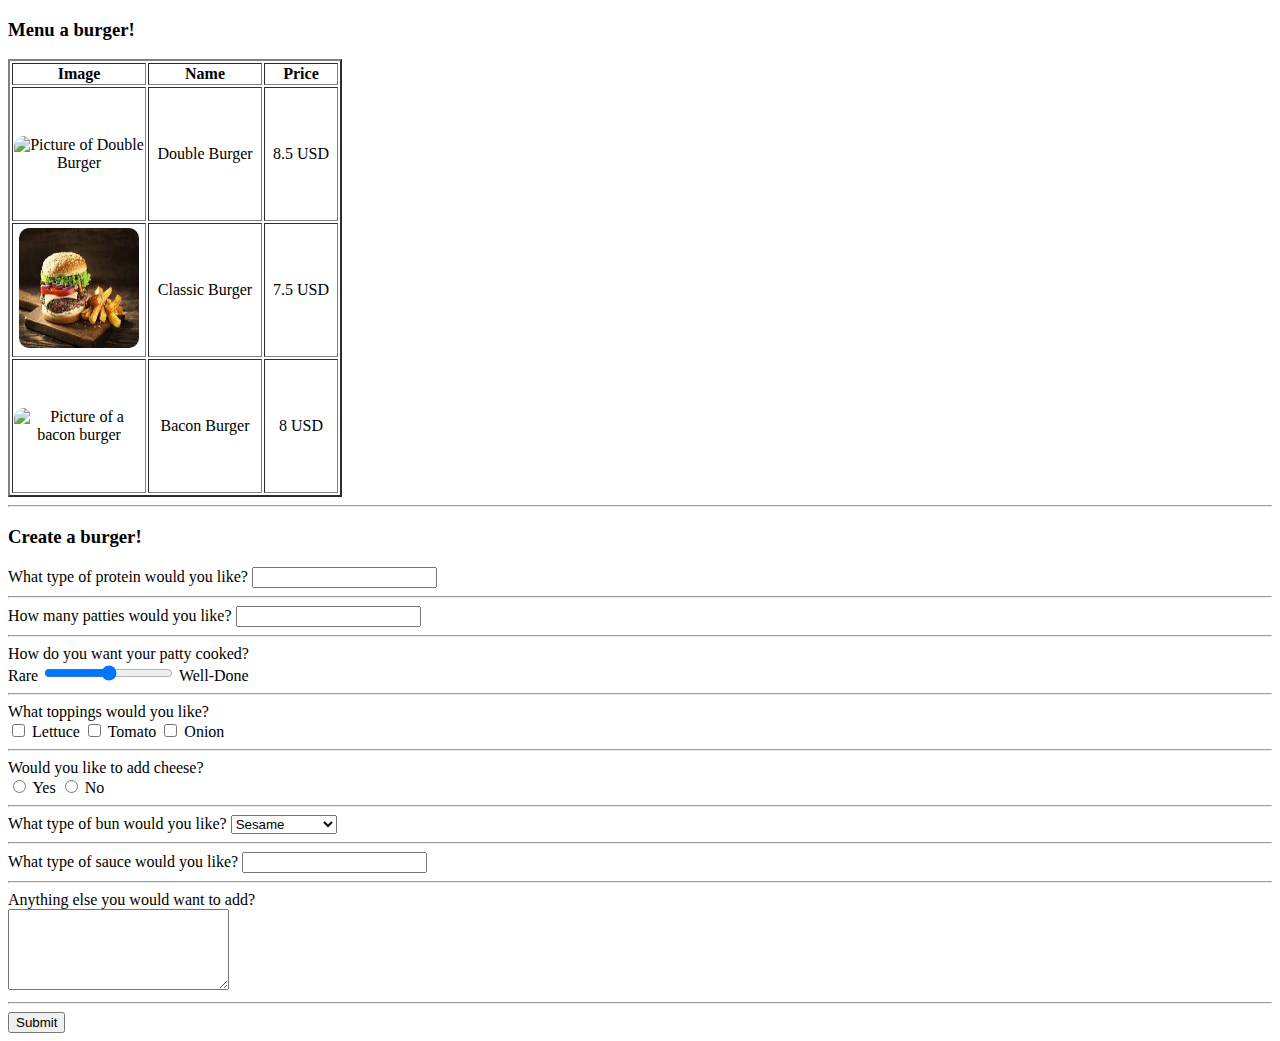
==== BurgerMenu.html @ a3250071 "First Burger Menu" ====
<!DOCTYPE html>
<html lang="en">
  <head>
    <meta charset="UTF-8" />
    <meta http-equiv="X-UA-Compatible" content="IE=edge" />
    <meta name="viewport" content="width=device-width, initial-scale=1.0" />
    <title>Christina's Burger Menu</title>
  </head>
  <body>
    <header>
      <div>
        <h3>Menu a burger!</h3>
      </div>
    </header>

    <main>
      <div>
        <table
          border="
        2"
        >
          <thead>
            <tr>
              <td align="center"><strong>Image</strong></td>
              <td align="center"><strong>Name</strong></td>
              <td align="center"><strong>Price</strong></td>
            </tr>
          </thead>

          <tbody>
            <tr>
              <td style="width: 130px; height: 130px" align="center">
                <img style="border-radius:10px ;"
                src="https://www.kitchensanctuary.com/wp-content/uploads/2021/05/Double-Cheeseburger-square-FS-42.jpg"
                alt="Picture of Double Burger " height="120px" width="120px"
              </td>
              <td style="width: 110px" align="center">Double Burger</td>
              <td style="width: 70px" align="center">8.5 USD</td>
            </tr>
            <tr>
              <td style="width: 130px; height: 130px" align="center">
                <img style="border-radius:10px ;"
                src="[data-uri]"
                alt="Picture of Classic Burger " height="120px" width="120px"
              </td>
              <td style="width: 110px" align="center">Classic Burger</td>
              <td style="width: 70px" align="center">7.5 USD</td>
            </tr>
            <tr>
              <td style="width: 130px; height: 130px" align="center">
                <img style="border-radius:10px ;"
                src="[data-uri]
                O
                 TZaNYsoK7RgCCFR5V6rtW0eYo6coaVfSINKma9mu7XIHgO3SnXUDSBzExwM+4ssUzQqGIgomz2lbjeiOEzpCuNLWD7PJnxKIEWolleSgKubT70MVHTFNxJ3GFypTowU0NYhJG4pe7UO61oTwCZ/3G/0FMCcuQU6YpXxmDU07oUSriCeRmB1p1z6rQDUAjeN6VoNYX2Q9LMVBWHnyor9ntfeoqY24H6f3odUqixwQz7Ny4/[base64]/nUutQNEyCmmPzq9h+Koz3AJfZUg7kSk/wAqh8JH6uJrIh6Tcf8AHGtLb9qJSxbm2cvVKC5hgO0T7BUgAJOyucg3FN7HagJw4cU4kuETpTvO0EVDH9ig6pbyXQkqUTpI4zf339aFsZSllWhxSRNWTiA2mHxqNO9Ep9G4asZBuNY/pAHcwJd7/uyHJkkGin77P/zK9qaGMiQdgCDxFXfu0j+QUIYgPuWnzRHYPCjQ+yMdqMmn+IgeYpZw+IU2oAggcJFPGcYkpI5E3q1WCbdA1JBHWlH0RUqOY3ZHruUanicjBnuFR2fzPWAlW/CjjzKVAgiZrCcMlIgADyoaxmakO92o2OxNMU6nUNFOrebfo/aVeOtcXMttV+OwegdOFZsMriN6LOrDiSOnzoJh1wSDwpDE02srtLdCPLnYitcXMM6o1hcXztU8wwqXk8lj4T+B6UBzfNgynwgKcV8KevXp+RpYx3ajFpUNLiB/TpTvyk71SbTJp9q4PqsspPcZamF56N99rfrhVanwdj70s4HtcgyjFJCHSSe+uUEq4KQI0ACBImYvFas07TpaX3amQr/6jahBQR4SP5jEcbzvSj8LUJIB7p2+MfvgE60kGMt/jf3I0ogjhbka9KbUBR2hw3eBKlKROmFLTpSdV5O+kbXMb0bwuPZdsl5smYhKhc8IB3BHvFqUdQrASWlGNQDh3rxIIqXfdRWj/D1SDPzqJyxfCPehBlXcfJa62mdoVScUoGOH651Z9qJ/LpVn+HK5Cd4FTGBXG3nXnirtB9VzrafBZPtBO/S8VswuIg3kjje9SbwKwJCZqTeDVMaSPShxVa4OAM9xXnVWEEKxnEC5mr/tKRHWoHLiRb6ivF4MiLb7Uy04po/FAL6ZOqkrFD/j8aknE2kH0qBaKRHhvzIG/nXycIZjaa2KuJmzfSPVezU96taxIOxrxx+ZFeLwUbCrk4VW0EUQPxLuyRzuWC+mLhYHsQR5/wDFYVpUfXrv+dG14MG8gAbk7+1Zl4NMkapNvnN/K1K1MPiSbid3PMozMTTCCqw5F4q5hkqPX2oh9nNxIHLr5VScxZZhClalKEwi5ABPLrPtXKWGquIzggIr8awNJlC8Y+tB0ASLcOJFLuaYQrkkGa15qvEPrV3QUlMmCbGOFuFZ8N2KxK7qeUPU09RpOJs7TZc/paodN0qbfx9UFl9ky24pI87e21X/AL0Yv+dP+2mEfs/WU/5pJ5Krz/0/X/TTkx+QnuC5U6bovMlo8Z+kz5o9qRPEUUypyW0npSq6o6ZBnnR7JlfwxSeGqHriSNim1WDq44ootdAe0uHlGtPxC9FnFWrBizKVDpR6zszCCgUpY4FBMjz0mATRbFsk/wARs34jnXOcLidKz/qP1pvynM7RNKVW5BldduzgqNWhBzNVq2taypViE3n124f8UIxuFDi1JSgkgAlQ0j4tgBurjf3pjxzOpIWmSRJgb7EfjSziseQSBKRaYuTG02kx9KNRqiADeBz+/[base64]/7gjwKffhMPVGZgE+XtZb8H+0bEpSNTSVGRKkkgFN7abwZi88KJf+pLc3YcEi/iG9uu1DMB2KYdT4MTrjihQiYBjzvtNXfuchtRCJcUkJUpMKkBRIB+G4Me9vLwxFMy1oJjggN6PouMEgeJ+kTZ/aQxqu26ExyBk+ihAqGF7fYNBlGHxMnj4Z9NSrUv5hlKAgkewixvsOO3645sIjQJI1WAAsCTsRJHlXOtpuGbLJGkozuiQ2zSYPFPSf2kYVRjungB95QBnzAk1W/+0NoAJSy6fMJv0uqaVENX8THsu/tH1okwy2kiWnZUNgJPWI3oFTFQZynwI+CsjohjRcHzRdf7Rin4cM5pA/mAvG0cgePyoen9ouIKp7lAH8pUbHzj38+Fb228GZAKx/rTsfTa0UK+zsIcIblQJ32SmQbhR8PpyrzMXJywff8AXqs/[base64]/KjPZ3s73WoLSOEHw+sEcK891RwDQ2Dv2aeCgVMDRDSRUjhH7RRnMEONpUToPETcV99pZ/6qa+cyhF9qr/w1vpWCK/[base64]/fmd6I+vTdGdkR3Hy3DugjgrH8EtMp1CdhczIOkiJ9a29mgXCrCHxapUgXI1puQPMAnzFLa0uKNyo+tWMIcZcStJKVoIIPEEXozqUtIkT8pU1wHh1NhHeUTxmU/wAYtxHlw5/[base64]/SVDCwxr3JnyTMmH2EpdcQh9AKNREazFiojflPCd7VueyxThHeK16E6fAQrUAklKdUgyLSbgTvXNe0eGKXZAUlKhIE2may4PEvNmUOrTwseB33ofUtcyRt8Pb3iU2zGVA+CCI4Anw0IB7z8Lpa+0WFw6yHMRrKfDpCeFjc/ECDPhINx1oNmPavDLE6lJkbJBkfzTadxNyPbZKRhp3N+tfKwvKuihT0J591w4iuHS1oB8fgtHombG9sWiTpS6sk/[base64]/14UzAje82/RqR0kWuDKrHTMix3fPwg0QZLXC4U++dM+M1T3q/5zVqoA3FUd4OYqVncnGkbvRNCXJuKreZmlbJ85W3Zy6bXpmRj0ESSKuMqsqCHa86KK+k6meCXcxwZQSpItxH5UvYxkup1DfeugL0uA6SKB4jLigmBKTy4UlkLHSNN+oTVKrA4pJw2MUgwTEG9UZ2W3PElQDnTjW7tLkmpQUmQePUc6qyzs4SoRckgU/RY1/+xtiNf3wRH1kQ7M4B9TalKcS22gXWQSSeSUyJPryr5SFKWtphWtawUErIBlXEngOBjqJovmuGcRpaDXggDwmSLEqUoR0io5igMlGIbRqcCReT4k/[base64]/CjP7O2kjHICoGpCgk7Qq3HgYmnntRk6VNNrYYGrXfvlKJKYNyDJ7udwCIgC0RSzmeVpS62phGkglUlXgBbhU2v/[base64]/EuvdyGQSvcpAMk7yATIHAXgCK3Zbj8TErQkDWUmUXA3kjnvfpQmVKzaeWjEA6xHft57l5wayXOiTsnTyS/jOyqe4UtSIWOMARcXTp3ETvb2oZhcnZbUFEhYCdSkm1iDBSB8R4RJ/CuhqZfew8vEJcIUNCY0qPBP9QIiYPPyoTimsE2ACB/[base64]/f7EzqSiYLNUe0B3/sJvaNNwMbIaLQAbpsxenVa4AkqN5m4sdo29q2N5RiVX1I0m4NyYO1AxmCy4tlTJOrQhLgIIUQkak32BAn3PWuiNWQkRskDedhXhhqdfsvGkRw8lMfXfRjKbnmedUsq7NPGxfAHRN6q/c0//ADC/YUynEDlXus9KM3A4dujAgnG1z/JIeWs6gBX2d5M443pQtSSNo2PQ9KoyDHDXE3Fj508YZIIBr5mnTmprBF+ZVWtULDK5tkOJfwqyl4ET15U3N5rqFqB/tNcCUogX1iCNxYzS7k+YE+GY6USpRNVpqC14MaGLSu9l4BOqdpLkNiFSbcxzvy/KmTIshSwCd1q3UeA5DlQnsphEgLdJ1OWSJ4JsbeZ+lW572vDSktJ+NSgD0EifO1N4JrKLeseZkW5/pTcU91R5pMFhc/fciubuJQkwJsfX14UuPq1oTH641X2nccWpVyEbQOPnHOsriO6CACSNKT6wCfS9K4nEGpUkaC0Jroeo3PkOp079yXc2acYUHmQAtJk9UjgeYrNl2f6AjxLQTAJuUqM2MQRyH/NNveod33+v96yYjIwpBUnTAmUk3prD1XBsaxfWD3K3iMNTd+QgngjGU5z3khyCCEgKMTquJjkfxPoGzXISHHXEON60ypuxClpIJUF+EBZ3uORpaxK14VaYKiCLAzbyV+Bou92waLsltYkQRMngm5kCBFgLcb70+1/WCRzyVHfQqYci31zEzpZbcqxp/[base64]/aLALDweU5KVoUISUm4JN1IEAEmI5gULzrNHFgoT4UuRIm6kxcEggwZvzgTxpjO1hyvQaVN7gXs4cfRa8Bj2G9OES+spJSpRVKRcABLaidVrGfDMmItRzHZeptpbrQ70wgrnfw6do2kKIPkCLm/O38OpCW1DSSqZB4EEp8Xsf0aL5BmClLCVBcRHgUYH/bMf2pTEAv7QAgbOePrfWIq02OYwxPfv8oTN2dVD6imAojg6SqTpMaSPhmBeONHHswcaBOlK0pklJUkQ4ZBmdpE3ib7Uj5NjFfagEMLgakq2CzqIkqteCmyRsJ5UexmJbxIdYQSpxs6e8USJ/mCiT4jBM3Mg15tN7A3LpN7zYjjOhAB8EhVIJLn3JFuRpbyEwrM7zFxS2oWlASDq0/cJN4IsSYieHqRW/7C086pZCVJbWhWtMS4lQ8alEAqsVGwMQkdaBZW9rKmyQ4pKU2MAg7QOcpMwAducUeYAQ0pSIJGvxTpSQRfUEjkPigwRtemGHNE3CSeMugv+x9cm6lhcKlh51QQruyElIROhJUSFXvpM6rEfeG1fYvMcOhKSlsqBGnSBCoBTpB1EAje/[base64]/[base64]/X8qhisvwylfxQgEczB9LzFPPwTnEFpiBEbEkarQ1zf+W3b/[base64]/+ufceO9bsVlTbiVJVCkne8g8iDwPWlvG9hgBqQ5/2qE+Q1AW9jRPCuON/[base64]/d0pp8O7Wa65TpOpCA208n7Vj7feFISkpTeLqMk7bnyHCmnI8pR3ZcWVJDUHzjmeUwPehWFcXYpF54Uaw/[base64]/ZvPu5T3b7sI8RWACYBnwxcfThQrH57iXWi24hoEqCisJhZMRJg6dgLgChmGylajMEg/eNp6yd6I8NBJzc+3khUujqr/AMhCcnO3DSlBttZQhSpUpCVhQ03SZJPhkAmxtY8ay5/2nbcgtqAVMqWJA3IASIsRYyaFMZSE8d+CZAHmLfSr04BIFgPxoTq1MaJwdGATmPlH9+qyZTiof1OLWpGnSdQmbEbDgd/U0eTngkENqQBBUlKoQSOMEculpneh7OFFbGMscWfCm3Mj6c6G7FgcPL62rlTo/C0+3UcQO+33PruU8G+541KJOsEeIDwhRk6bCOV+FMmSYOdBVtJI6wL/AJetaez+VNIjvBKv6hseidq2ZthFJUl1gTpJlIPA7+9BdUc5udt/fnx+VKxfSrGsNPDNjj9D5Pki7cBMJEVFD0WqvD4xK5iQRGoEERInfY+leKMm3zr6Ck5mRuTSBHcoobZbY1jyrPp8qtwLcGtPdjlTIuFg2QjJO0DOJt8DnFCtz/pP3q3P4YHcVzEvQ2UlMLkELCiCkDgAPrRjL+1uJbSNaO+RsFKkHy1gQfUTU2ljGuEVPMaeI+pHcqFTCOBmnz8ecFNeJwYg8eU71Q/gwTqCY/GsuE7ZYZYAcCmldRqT/uT+VHmH0OJC0KQ4nmkyPlTrOrf+JBSb87PyBCTe1OYvMN/wkxIu5E6Y4AbavOuXvpcxCxpS4XVGDNyqdvXeu9YtpKpBAAPA7UMYypttRWhtIUdyAJ96G+i4umbe32nMNjmUWRk7W+de/[base64]/dPlFDYKcdsc/[base64]/S5y9j1LJSoRzCpCvI8R9apYwiAdyT1/CIinh/F4XEKl1l1tUXUtowSOZQTB/1CvneyjKoUhSoPFJSQfkaN1gDYbYcI+/dN0OnaH8wZ8/n4SepCU3j141oag0zM9mG0xrlX+opj5b0aayLD6YDSR5D9dPnQQ4PsJRqn/6KiPxaT5Bc+eIJiRPKb+29FMsyNS7uEhI4D4j5giwpubyhpJMISPSvcSzCDG3HkBxJPAVlxeB2ftTcT09XqiKYy+p9VlwGWMtkaUJ1C8rEn3Mmt4AmYASJClTAHQ3pbezpWzUiBp1ncgWsn7v18qHl8m5lRPO9j59DXA8gdrXw9/f0KWGBxNYZ6rr8bnx3J4wnc6S4IIJ0g7yUm5BPX6VFxalLGg7/ABf0jaCZ6UsZQ6pzSlQGhIPgAtcm3lMmmXCrCRATbp7CqGGoGqBNm8NTHpw8/BV2DfSPbI8P6UFYfSvUFWIgpjc85mtCBXpg/r9TVyUAcR+ulWqNFrBDRAXDAEK5k9KnHQ1lS8VSEC3PgPzqf2dX/UVTCGUmYnDpJgCOEkb35cKyY7LnVgalkpSABKoAAEAAUb+2lZJCCSoyVG34/Oopw5Vtp9pI9jXy4JEhkq+f/JJWIwGnj7D86sadcZ7txtKmiAQHBI7y99U2XG1NT2E3nUrnp/KsuYZWspDRBSlJKgkgkpncxeJojKrhJMjn08PVYIabIh2c7VJf/hPkJc+6qISvpyCvkflTG42Rwrlj2BABBmZtfhy0gU2/s+zCCtha7WKAtV5vKUg9Lx061TwuNzuDHa70liMLlBe3TcjeJbSTYW61gxjIVY8qZ3MOk7isL2Wp4EinnAlItMXSPicItoeIy2TCSYkbmD7Woe7hQq4/X6/KnvGZSVJjwkDpeljNOz7yBqZ3nbcHy2io2J6O7WelbgrGFx8DLUQZlLjatSFKQrbUgke8bjzosz2mxCbLKFxxUkgz5pIHyoel9aLPI09YMfP860JWhXEGf0Z+tTnuq0zleFQcyhiBLgD7/aNNdp0llSHElK5kaZgg7meEQN6k/[base64]/WNEHvPyvlARPl+B9IqtClLVpRc8TwHrW/A5LiHj4xoRvA+M+Z2FM2DyFKICRH6+dO0MA913INfHMbZuqGZRl5QIHE3PM0wYdkxFq1s4RKRb6VoSirdKhlUSrWLysiMNbpVpw4A51oIivQ0TubUyGwgSseGBBNX6zy/XvVyu7QkqUYCRJJ2A6msP71YT/qt+x/KukgalaDS7QSllnErCdBT4SdUSYJgCdq0IW4oAQnnvYjy3qnCKMbnj+NFWd/10r5VlR7okq89rW6BfFkquDpHAAzAnmSIrBjg2CStZKjvK738r1Rj3DO596swaByHtWqjrx8/Gi41tp580Jx+JbI8KFK/wC0n5qNYspbDjyErCUI1DUVngLkQNpiPWjeN3SOEi3qKw4pAClQAL8BWQ0NMkTB/a1mJFudi6WYIkRHAjaqVJpY7IOHvSmTpk+Gbe21Nor6WhU66m2pESoVWn1TyydFlUBVamRWhyqqJCxmWN/BJUIUJHIj86AY7sWyuSjU2f6Db/btTU/tUW6G6ix2oRG1ns/EpAe7N4pB8DoXy1yD7j8qwY1vFMpKnGfCN1JIIvw4K+VdP41W9tSj+jKLtibZ0lVbrdcY/wAbdBPggJHwmxIM29K1sZ6lY3A4GeG+xiunOJBNwD51JGEbGyEDySPypZ/R1NO/9VD2y1keM/C5g86QSCpIPKQeEjaqw8DstJjhaeE/O1dFxWHR/In2FVoYR/Kn2FCOBAMT6Lox5iY9VgwPbBhthoEqKggJKdj4RBN/w50v4nM1YhanAlS9RmEJUYFgAIHIRXRcLhUfyJ/2itOkchRG9Hhwu5JU8Qyg4uY253n28VzdjL8UqNDDu4+JIT/+REbfOt+H7LY1X+YWkCbX1GOoEX9a6M3VD3CmG9GUW63XndJ1naQEpYTsS2CFLUpZiPigRO1uF+dHsJkyGxCEISOgFFmuHlU3uFOMw9NosEo/EVH/AJFY04c8p9q9dCW06lqSkcyQB7mtTW9cn7WuFT72okwqBJmBawnas13ikzNErWHpGs/LMWn2+054/thhG/hJdPJsG3mTA9poM72/cv3eGA5FS5+UCl7DoECw2HCvcP8AD6j61GqdJ1T+NueKqtwFJut+eEIue2OMVMNsJ5WP/wDRrKvOce8SC7pHJA0/MCfnWnL0AruAbnh1om7YJi3/AJUB+PrkaojcNRabNS+1k6nLrcUTv4lHf3ua2fu8n9R+dbcPx86o1nmfekqld03PqmQ2NF//2Q=="
                alt="Picture of a bacon burger" height="120px" width="120px"
              </td>
              <td style="width: 110px" align="center">Bacon Burger</td>
              <td style="width: 70px" align="center">8 USD</td>
            </tr>
          </tbody>
        </table>
      </div>

      <hr />

      <header>
        <div>
          <h3>Create a burger!</h3>
        </div>
      </header>

      <form>
        <label for="protein type">What type of protein would you like?</label>
        <input type="protein type" name="protein" /required>
        <hr />
        <label for="number of patties"> How many patties would you like?</label>
        <input type="number" name="number of patties" />
        <hr />

        <label for="cook of patty">How do you want your patty cooked?</label
        ><br />
        <label>Rare</label>
        <input type="range" name="cook of patty" />
        <label> Well-Done</label>
        <hr />
        <label for="Toppings">What toppings would you like?</label> <br />
        <input type="checkbox" name="lettuce" />
        <label for="lettuce">Lettuce</label>
        <input type="checkbox" name="tomato" />
        <label for="tomato">Tomato</label>
        <input type="checkbox" name="onion" />
        <label for="onion">Onion</label>

        <hr />
        <label for="Cheese preference">Would you like to add cheese?</label>
        <br />
        <input type="radio" name="yes" />
        <label for="yes">Yes</label>
        <input type="radio" name="no" />
        <label for="no">No</label>

        <hr />
        <label for="type of bun">What type of bun would you like?</label>
        <select id="Type of bun">
          <option>Sesame</option>
          <option>Potato</option>
          <option>English Muffin</option>
          <option>Lettuce</option>
          <option>Plain</option>
        </select>
        <hr />
        <label for="type of sauce">What type of sauce would you like?</label>
        <input type="text" name="type of sauce" />
        <hr />
        <label for="Special requirements">
          Anything else you would want to add?</label
        >
        <br />
        <textarea rows="5" cols="25"></textarea>
        <hr />
        <button type="submit">Submit</button>
      </form>
    </main>
  </body>
</html>
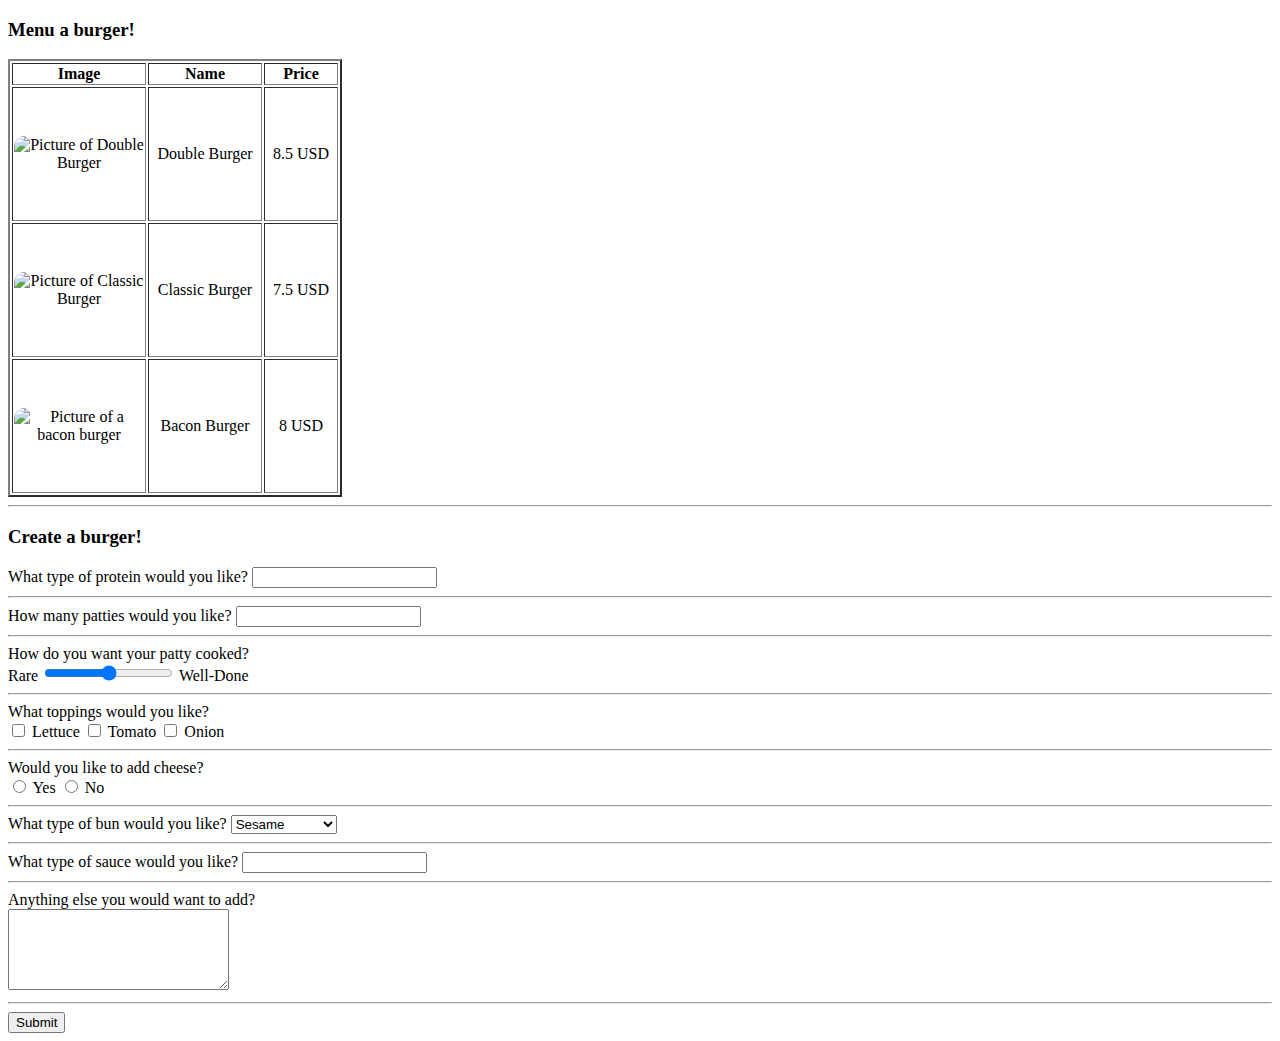
==== commit 0c04bc1e: "Changed length of image URL" ====
--- a/BurgerMenu.html
+++ b/BurgerMenu.html
@@ -4,7 +4,7 @@
     <meta charset="UTF-8" />
     <meta http-equiv="X-UA-Compatible" content="IE=edge" />
     <meta name="viewport" content="width=device-width, initial-scale=1.0" />
-    <title>Christina's Burger Menu</title>
+    <title>Christian's Burger Menu</title>
   </head>
   <body>
     <header>
@@ -40,7 +40,7 @@
             <tr>
               <td style="width: 130px; height: 130px" align="center">
                 <img style="border-radius:10px ;"
-                src="[data-uri]"
+                src="https://mymarios.com/pystedod/2020/04/Classic-Burger-MARIOSBurgers-MJ6280-25.7.2020-online.png"
                 alt="Picture of Classic Burger " height="120px" width="120px"
               </td>
               <td style="width: 110px" align="center">Classic Burger</td>
@@ -49,9 +49,7 @@
             <tr>
               <td style="width: 130px; height: 130px" align="center">
                 <img style="border-radius:10px ;"
-                src="[data-uri]
-                O
-                 TZaNYsoK7RgCCFR5V6rtW0eYo6coaVfSINKma9mu7XIHgO3SnXUDSBzExwM+4ssUzQqGIgomz2lbjeiOEzpCuNLWD7PJnxKIEWolleSgKubT70MVHTFNxJ3GFypTowU0NYhJG4pe7UO61oTwCZ/3G/0FMCcuQU6YpXxmDU07oUSriCeRmB1p1z6rQDUAjeN6VoNYX2Q9LMVBWHnyor9ntfeoqY24H6f3odUqixwQz7Ny4/[base64]/nUutQNEyCmmPzq9h+Koz3AJfZUg7kSk/wAqh8JH6uJrIh6Tcf8AHGtLb9qJSxbm2cvVKC5hgO0T7BUgAJOyucg3FN7HagJw4cU4kuETpTvO0EVDH9ig6pbyXQkqUTpI4zf339aFsZSllWhxSRNWTiA2mHxqNO9Ep9G4asZBuNY/pAHcwJd7/uyHJkkGin77P/zK9qaGMiQdgCDxFXfu0j+QUIYgPuWnzRHYPCjQ+yMdqMmn+IgeYpZw+IU2oAggcJFPGcYkpI5E3q1WCbdA1JBHWlH0RUqOY3ZHruUanicjBnuFR2fzPWAlW/CjjzKVAgiZrCcMlIgADyoaxmakO92o2OxNMU6nUNFOrebfo/aVeOtcXMttV+OwegdOFZsMriN6LOrDiSOnzoJh1wSDwpDE02srtLdCPLnYitcXMM6o1hcXztU8wwqXk8lj4T+B6UBzfNgynwgKcV8KevXp+RpYx3ajFpUNLiB/TpTvyk71SbTJp9q4PqsspPcZamF56N99rfrhVanwdj70s4HtcgyjFJCHSSe+uUEq4KQI0ACBImYvFas07TpaX3amQr/6jahBQR4SP5jEcbzvSj8LUJIB7p2+MfvgE60kGMt/jf3I0ogjhbka9KbUBR2hw3eBKlKROmFLTpSdV5O+kbXMb0bwuPZdsl5smYhKhc8IB3BHvFqUdQrASWlGNQDh3rxIIqXfdRWj/D1SDPzqJyxfCPehBlXcfJa62mdoVScUoGOH651Z9qJ/LpVn+HK5Cd4FTGBXG3nXnirtB9VzrafBZPtBO/S8VswuIg3kjje9SbwKwJCZqTeDVMaSPShxVa4OAM9xXnVWEEKxnEC5mr/tKRHWoHLiRb6ivF4MiLb7Uy04po/FAL6ZOqkrFD/j8aknE2kH0qBaKRHhvzIG/nXycIZjaa2KuJmzfSPVezU96taxIOxrxx+ZFeLwUbCrk4VW0EUQPxLuyRzuWC+mLhYHsQR5/wDFYVpUfXrv+dG14MG8gAbk7+1Zl4NMkapNvnN/K1K1MPiSbid3PMozMTTCCqw5F4q5hkqPX2oh9nNxIHLr5VScxZZhClalKEwi5ABPLrPtXKWGquIzggIr8awNJlC8Y+tB0ASLcOJFLuaYQrkkGa15qvEPrV3QUlMmCbGOFuFZ8N2KxK7qeUPU09RpOJs7TZc/paodN0qbfx9UFl9ky24pI87e21X/AL0Yv+dP+2mEfs/WU/5pJ5Krz/0/X/TTkx+QnuC5U6bovMlo8Z+kz5o9qRPEUUypyW0npSq6o6ZBnnR7JlfwxSeGqHriSNim1WDq44ootdAe0uHlGtPxC9FnFWrBizKVDpR6zszCCgUpY4FBMjz0mATRbFsk/wARs34jnXOcLidKz/qP1pvynM7RNKVW5BldduzgqNWhBzNVq2taypViE3n124f8UIxuFDi1JSgkgAlQ0j4tgBurjf3pjxzOpIWmSRJgb7EfjSziseQSBKRaYuTG02kx9KNRqiADeBz+/[base64]/7gjwKffhMPVGZgE+XtZb8H+0bEpSNTSVGRKkkgFN7abwZi88KJf+pLc3YcEi/iG9uu1DMB2KYdT4MTrjihQiYBjzvtNXfuchtRCJcUkJUpMKkBRIB+G4Me9vLwxFMy1oJjggN6PouMEgeJ+kTZ/aQxqu26ExyBk+ihAqGF7fYNBlGHxMnj4Z9NSrUv5hlKAgkewixvsOO3645sIjQJI1WAAsCTsRJHlXOtpuGbLJGkozuiQ2zSYPFPSf2kYVRjungB95QBnzAk1W/+0NoAJSy6fMJv0uqaVENX8THsu/tH1okwy2kiWnZUNgJPWI3oFTFQZynwI+CsjohjRcHzRdf7Rin4cM5pA/mAvG0cgePyoen9ouIKp7lAH8pUbHzj38+Fb228GZAKx/rTsfTa0UK+zsIcIblQJ32SmQbhR8PpyrzMXJywff8AXqs/[base64]/KjPZ3s73WoLSOEHw+sEcK891RwDQ2Dv2aeCgVMDRDSRUjhH7RRnMEONpUToPETcV99pZ/6qa+cyhF9qr/w1vpWCK/[base64]/fmd6I+vTdGdkR3Hy3DugjgrH8EtMp1CdhczIOkiJ9a29mgXCrCHxapUgXI1puQPMAnzFLa0uKNyo+tWMIcZcStJKVoIIPEEXozqUtIkT8pU1wHh1NhHeUTxmU/wAYtxHlw5/[base64]/SVDCwxr3JnyTMmH2EpdcQh9AKNREazFiojflPCd7VueyxThHeK16E6fAQrUAklKdUgyLSbgTvXNe0eGKXZAUlKhIE2may4PEvNmUOrTwseB33ofUtcyRt8Pb3iU2zGVA+CCI4Anw0IB7z8Lpa+0WFw6yHMRrKfDpCeFjc/ECDPhINx1oNmPavDLE6lJkbJBkfzTadxNyPbZKRhp3N+tfKwvKuihT0J591w4iuHS1oB8fgtHombG9sWiTpS6sk/[base64]/14UzAje82/RqR0kWuDKrHTMix3fPwg0QZLXC4U++dM+M1T3q/5zVqoA3FUd4OYqVncnGkbvRNCXJuKreZmlbJ85W3Zy6bXpmRj0ESSKuMqsqCHa86KK+k6meCXcxwZQSpItxH5UvYxkup1DfeugL0uA6SKB4jLigmBKTy4UlkLHSNN+oTVKrA4pJw2MUgwTEG9UZ2W3PElQDnTjW7tLkmpQUmQePUc6qyzs4SoRckgU/RY1/+xtiNf3wRH1kQ7M4B9TalKcS22gXWQSSeSUyJPryr5SFKWtphWtawUErIBlXEngOBjqJovmuGcRpaDXggDwmSLEqUoR0io5igMlGIbRqcCReT4k/[base64]/CjP7O2kjHICoGpCgk7Qq3HgYmnntRk6VNNrYYGrXfvlKJKYNyDJ7udwCIgC0RSzmeVpS62phGkglUlXgBbhU2v/[base64]/EuvdyGQSvcpAMk7yATIHAXgCK3Zbj8TErQkDWUmUXA3kjnvfpQmVKzaeWjEA6xHft57l5wayXOiTsnTyS/jOyqe4UtSIWOMARcXTp3ETvb2oZhcnZbUFEhYCdSkm1iDBSB8R4RJ/CuhqZfew8vEJcIUNCY0qPBP9QIiYPPyoTimsE2ACB/[base64]/f7EzqSiYLNUe0B3/sJvaNNwMbIaLQAbpsxenVa4AkqN5m4sdo29q2N5RiVX1I0m4NyYO1AxmCy4tlTJOrQhLgIIUQkak32BAn3PWuiNWQkRskDedhXhhqdfsvGkRw8lMfXfRjKbnmedUsq7NPGxfAHRN6q/c0//ADC/YUynEDlXus9KM3A4dujAgnG1z/JIeWs6gBX2d5M443pQtSSNo2PQ9KoyDHDXE3Fj508YZIIBr5mnTmprBF+ZVWtULDK5tkOJfwqyl4ET15U3N5rqFqB/tNcCUogX1iCNxYzS7k+YE+GY6USpRNVpqC14MaGLSu9l4BOqdpLkNiFSbcxzvy/KmTIshSwCd1q3UeA5DlQnsphEgLdJ1OWSJ4JsbeZ+lW572vDSktJ+NSgD0EifO1N4JrKLeseZkW5/pTcU91R5pMFhc/fciubuJQkwJsfX14UuPq1oTH641X2nccWpVyEbQOPnHOsriO6CACSNKT6wCfS9K4nEGpUkaC0Jroeo3PkOp079yXc2acYUHmQAtJk9UjgeYrNl2f6AjxLQTAJuUqM2MQRyH/NNveod33+v96yYjIwpBUnTAmUk3prD1XBsaxfWD3K3iMNTd+QgngjGU5z3khyCCEgKMTquJjkfxPoGzXISHHXEON60ypuxClpIJUF+EBZ3uORpaxK14VaYKiCLAzbyV+Bou92waLsltYkQRMngm5kCBFgLcb70+1/WCRzyVHfQqYci31zEzpZbcqxp/[base64]/aLALDweU5KVoUISUm4JN1IEAEmI5gULzrNHFgoT4UuRIm6kxcEggwZvzgTxpjO1hyvQaVN7gXs4cfRa8Bj2G9OES+spJSpRVKRcABLaidVrGfDMmItRzHZeptpbrQ70wgrnfw6do2kKIPkCLm/O38OpCW1DSSqZB4EEp8Xsf0aL5BmClLCVBcRHgUYH/bMf2pTEAv7QAgbOePrfWIq02OYwxPfv8oTN2dVD6imAojg6SqTpMaSPhmBeONHHswcaBOlK0pklJUkQ4ZBmdpE3ib7Uj5NjFfagEMLgakq2CzqIkqteCmyRsJ5UexmJbxIdYQSpxs6e8USJ/mCiT4jBM3Mg15tN7A3LpN7zYjjOhAB8EhVIJLn3JFuRpbyEwrM7zFxS2oWlASDq0/cJN4IsSYieHqRW/7C086pZCVJbWhWtMS4lQ8alEAqsVGwMQkdaBZW9rKmyQ4pKU2MAg7QOcpMwAducUeYAQ0pSIJGvxTpSQRfUEjkPigwRtemGHNE3CSeMugv+x9cm6lhcKlh51QQruyElIROhJUSFXvpM6rEfeG1fYvMcOhKSlsqBGnSBCoBTpB1EAje/[base64]/[base64]/X8qhisvwylfxQgEczB9LzFPPwTnEFpiBEbEkarQ1zf+W3b/[base64]/+ufceO9bsVlTbiVJVCkne8g8iDwPWlvG9hgBqQ5/2qE+Q1AW9jRPCuON/[base64]/d0pp8O7Wa65TpOpCA208n7Vj7feFISkpTeLqMk7bnyHCmnI8pR3ZcWVJDUHzjmeUwPehWFcXYpF54Uaw/[base64]/ZvPu5T3b7sI8RWACYBnwxcfThQrH57iXWi24hoEqCisJhZMRJg6dgLgChmGylajMEg/eNp6yd6I8NBJzc+3khUujqr/AMhCcnO3DSlBttZQhSpUpCVhQ03SZJPhkAmxtY8ay5/2nbcgtqAVMqWJA3IASIsRYyaFMZSE8d+CZAHmLfSr04BIFgPxoTq1MaJwdGATmPlH9+qyZTiof1OLWpGnSdQmbEbDgd/U0eTngkENqQBBUlKoQSOMEculpneh7OFFbGMscWfCm3Mj6c6G7FgcPL62rlTo/C0+3UcQO+33PruU8G+541KJOsEeIDwhRk6bCOV+FMmSYOdBVtJI6wL/AJetaez+VNIjvBKv6hseidq2ZthFJUl1gTpJlIPA7+9BdUc5udt/fnx+VKxfSrGsNPDNjj9D5Pki7cBMJEVFD0WqvD4xK5iQRGoEERInfY+leKMm3zr6Ck5mRuTSBHcoobZbY1jyrPp8qtwLcGtPdjlTIuFg2QjJO0DOJt8DnFCtz/pP3q3P4YHcVzEvQ2UlMLkELCiCkDgAPrRjL+1uJbSNaO+RsFKkHy1gQfUTU2ljGuEVPMaeI+pHcqFTCOBmnz8ecFNeJwYg8eU71Q/gwTqCY/GsuE7ZYZYAcCmldRqT/uT+VHmH0OJC0KQ4nmkyPlTrOrf+JBSb87PyBCTe1OYvMN/wkxIu5E6Y4AbavOuXvpcxCxpS4XVGDNyqdvXeu9YtpKpBAAPA7UMYypttRWhtIUdyAJ96G+i4umbe32nMNjmUWRk7W+de/[base64]/dPlFDYKcdsc/[base64]/S5y9j1LJSoRzCpCvI8R9apYwiAdyT1/CIinh/F4XEKl1l1tUXUtowSOZQTB/1CvneyjKoUhSoPFJSQfkaN1gDYbYcI+/dN0OnaH8wZ8/n4SepCU3j141oag0zM9mG0xrlX+opj5b0aayLD6YDSR5D9dPnQQ4PsJRqn/6KiPxaT5Bc+eIJiRPKb+29FMsyNS7uEhI4D4j5giwpubyhpJMISPSvcSzCDG3HkBxJPAVlxeB2ftTcT09XqiKYy+p9VlwGWMtkaUJ1C8rEn3Mmt4AmYASJClTAHQ3pbezpWzUiBp1ncgWsn7v18qHl8m5lRPO9j59DXA8gdrXw9/f0KWGBxNYZ6rr8bnx3J4wnc6S4IIJ0g7yUm5BPX6VFxalLGg7/ABf0jaCZ6UsZQ6pzSlQGhIPgAtcm3lMmmXCrCRATbp7CqGGoGqBNm8NTHpw8/BV2DfSPbI8P6UFYfSvUFWIgpjc85mtCBXpg/r9TVyUAcR+ulWqNFrBDRAXDAEK5k9KnHQ1lS8VSEC3PgPzqf2dX/UVTCGUmYnDpJgCOEkb35cKyY7LnVgalkpSABKoAAEAAUb+2lZJCCSoyVG34/Oopw5Vtp9pI9jXy4JEhkq+f/JJWIwGnj7D86sadcZ7txtKmiAQHBI7y99U2XG1NT2E3nUrnp/KsuYZWspDRBSlJKgkgkpncxeJojKrhJMjn08PVYIabIh2c7VJf/hPkJc+6qISvpyCvkflTG42Rwrlj2BABBmZtfhy0gU2/s+zCCtha7WKAtV5vKUg9Lx061TwuNzuDHa70liMLlBe3TcjeJbSTYW61gxjIVY8qZ3MOk7isL2Wp4EinnAlItMXSPicItoeIy2TCSYkbmD7Woe7hQq4/X6/KnvGZSVJjwkDpeljNOz7yBqZ3nbcHy2io2J6O7WelbgrGFx8DLUQZlLjatSFKQrbUgke8bjzosz2mxCbLKFxxUkgz5pIHyoel9aLPI09YMfP860JWhXEGf0Z+tTnuq0zleFQcyhiBLgD7/aNNdp0llSHElK5kaZgg7meEQN6k/[base64]/WNEHvPyvlARPl+B9IqtClLVpRc8TwHrW/A5LiHj4xoRvA+M+Z2FM2DyFKICRH6+dO0MA913INfHMbZuqGZRl5QIHE3PM0wYdkxFq1s4RKRb6VoSirdKhlUSrWLysiMNbpVpw4A51oIivQ0TubUyGwgSseGBBNX6zy/XvVyu7QkqUYCRJJ2A6msP71YT/qt+x/KukgalaDS7QSllnErCdBT4SdUSYJgCdq0IW4oAQnnvYjy3qnCKMbnj+NFWd/10r5VlR7okq89rW6BfFkquDpHAAzAnmSIrBjg2CStZKjvK738r1Rj3DO596swaByHtWqjrx8/Gi41tp580Jx+JbI8KFK/wC0n5qNYspbDjyErCUI1DUVngLkQNpiPWjeN3SOEi3qKw4pAClQAL8BWQ0NMkTB/a1mJFudi6WYIkRHAjaqVJpY7IOHvSmTpk+Gbe21Nor6WhU66m2pESoVWn1TyydFlUBVamRWhyqqJCxmWN/BJUIUJHIj86AY7sWyuSjU2f6Db/btTU/tUW6G6ix2oRG1ns/EpAe7N4pB8DoXy1yD7j8qwY1vFMpKnGfCN1JIIvw4K+VdP41W9tSj+jKLtibZ0lVbrdcY/wAbdBPggJHwmxIM29K1sZ6lY3A4GeG+xiunOJBNwD51JGEbGyEDySPypZ/R1NO/9VD2y1keM/C5g86QSCpIPKQeEjaqw8DstJjhaeE/O1dFxWHR/In2FVoYR/Kn2FCOBAMT6Lox5iY9VgwPbBhthoEqKggJKdj4RBN/w50v4nM1YhanAlS9RmEJUYFgAIHIRXRcLhUfyJ/2itOkchRG9Hhwu5JU8Qyg4uY253n28VzdjL8UqNDDu4+JIT/+REbfOt+H7LY1X+YWkCbX1GOoEX9a6M3VD3CmG9GUW63XndJ1naQEpYTsS2CFLUpZiPigRO1uF+dHsJkyGxCEISOgFFmuHlU3uFOMw9NosEo/EVH/AJFY04c8p9q9dCW06lqSkcyQB7mtTW9cn7WuFT72okwqBJmBawnas13ikzNErWHpGs/LMWn2+054/thhG/hJdPJsG3mTA9poM72/cv3eGA5FS5+UCl7DoECw2HCvcP8AD6j61GqdJ1T+NueKqtwFJut+eEIue2OMVMNsJ5WP/wDRrKvOce8SC7pHJA0/MCfnWnL0AruAbnh1om7YJi3/AJUB+PrkaojcNRabNS+1k6nLrcUTv4lHf3ua2fu8n9R+dbcPx86o1nmfekqld03PqmQ2NF//2Q=="
+                src="https://home.adelphi.edu/~ti22215/baconburgerpic%20.jpg"
                 alt="Picture of a bacon burger" height="120px" width="120px"
               </td>
               <td style="width: 110px" align="center">Bacon Burger</td>
@@ -94,9 +92,9 @@
         <hr />
         <label for="Cheese preference">Would you like to add cheese?</label>
         <br />
-        <input type="radio" name="yes" />
+        <input required type="radio" name="Cheese preference" />
         <label for="yes">Yes</label>
-        <input type="radio" name="no" />
+        <input type="radio" name="cheese preference" />
         <label for="no">No</label>
 
         <hr />
